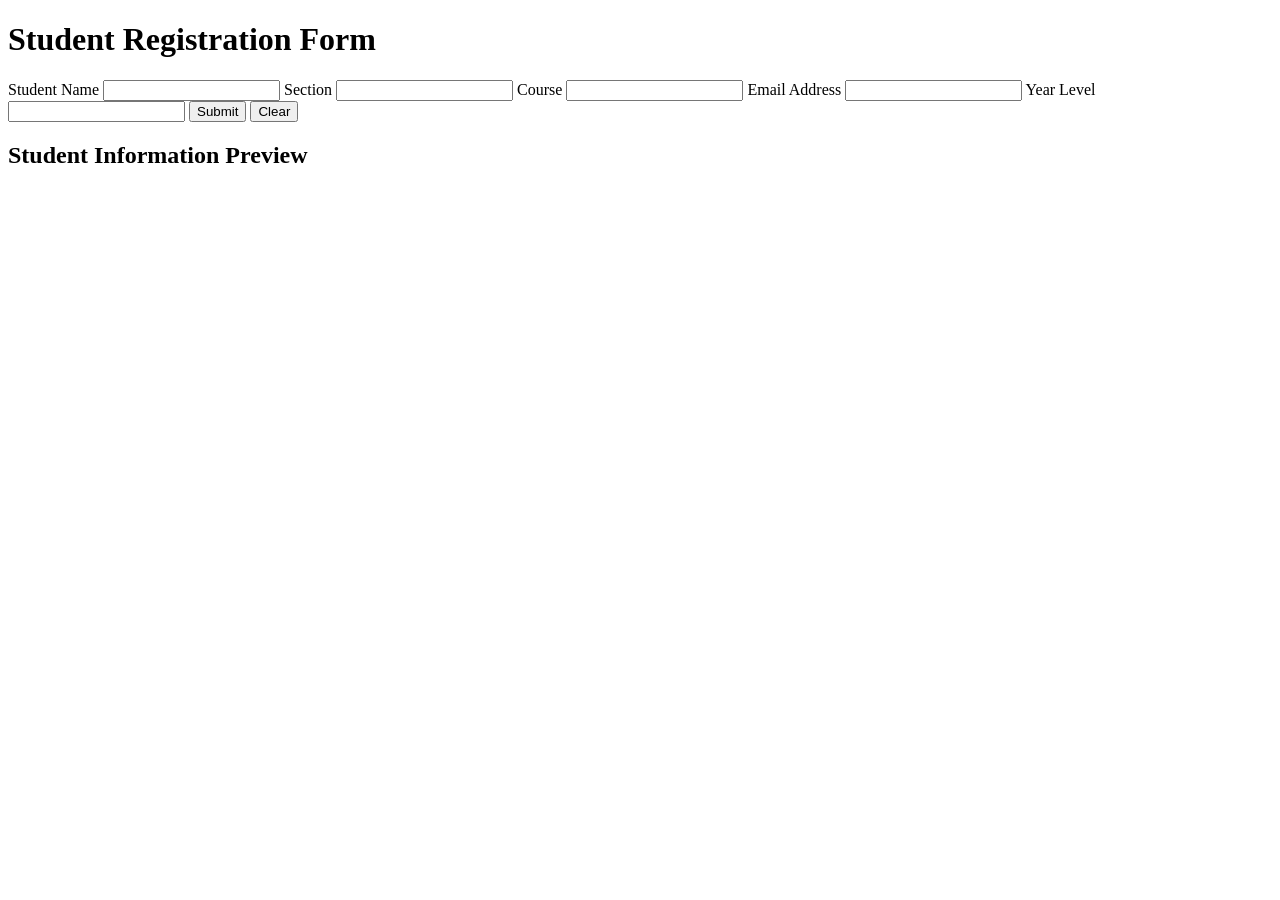
==== index.html @ 6f30658b "Rename student_registration.html to index.html" ====
<!DOCTYPE html>
<html>
<head>
<title>Student Registration</title>
</head>

<body>

<h1>Student Registration Form</h1>

<form>

<label>Student Name</label>
<input type="text" id="name">

<label>Section</label>
<input type="text" id="section">

<label>Course</label>
<input type="text" id="course">

<label>Email Address</label>
<input type="email" id="email">

<label>Year Level</label>
<input type="number" id="year">

<button type="submit">Submit</button>
<button type="button">Clear</button>

</form>

<div class="preview">
<h2>Student Information Preview</h2>
</div>

</body>
</html>
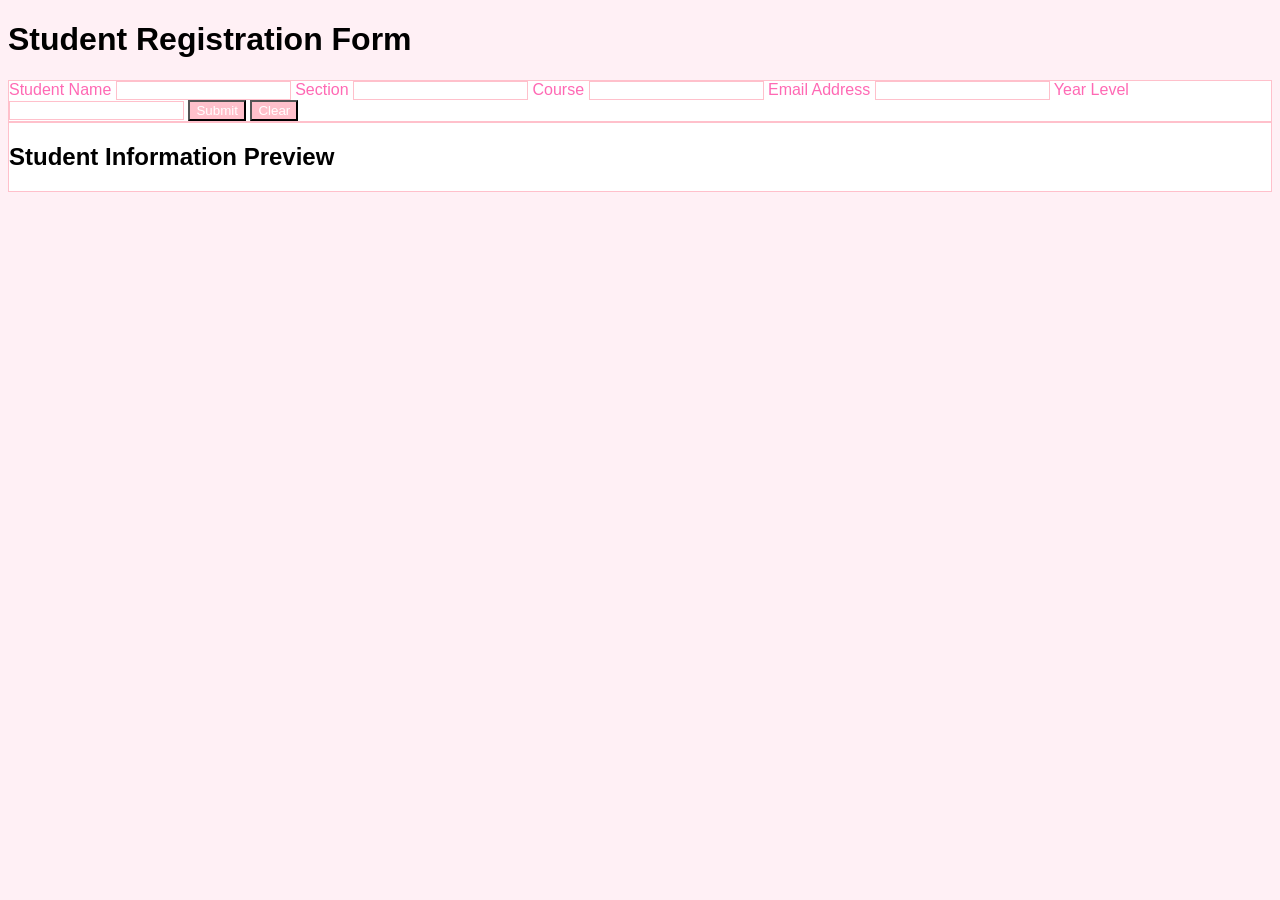
==== commit 97868c5e: "Refactor HTML form with labels and IDs" ====
--- a/index.html
+++ b/index.html
@@ -1,38 +1,44 @@
 <!DOCTYPE html>
 <html>
 <head>
-<title>Student Registration</title>
+    <title>Student Registration</title>
+
+    <!-- External CSS -->
+    <link rel="stylesheet" href="style.css">
 </head>
 
 <body>
 
 <h1>Student Registration Form</h1>
 
-<form>
+<form id="form">
 
-<label>Student Name</label>
-<input type="text" id="name">
+    <label for="name">Student Name</label>
+    <input type="text" id="name">
 
-<label>Section</label>
-<input type="text" id="section">
+    <label for="section">Section</label>
+    <input type="text" id="section">
 
-<label>Course</label>
-<input type="text" id="course">
+    <label for="course">Course</label>
+    <input type="text" id="course">
 
-<label>Email Address</label>
-<input type="email" id="email">
+    <label for="email">Email Address</label>
+    <input type="email" id="email">
 
-<label>Year Level</label>
-<input type="number" id="year">
+    <label for="year">Year Level</label>
+    <input type="number" id="year">
 
-<button type="submit">Submit</button>
-<button type="button">Clear</button>
+    <button type="submit">Submit</button>
+    <button type="button" id="clearBtn">Clear</button>
 
 </form>
 
-<div class="preview">
-<h2>Student Information Preview</h2>
+<div id="preview" class="preview">
+    <h2>Student Information Preview</h2>
 </div>
+
+<!-- JavaScript -->
+<script src="script.js"></script>
 
 </body>
 </html>
--- a/style.css
+++ b/style.css
@@ -0,0 +1,31 @@
+body {
+    background-color: lavenderblush;
+    font-family: Arial;
+}
+
+form {
+    background-color: white;
+    border: 1px solid pink;
+}
+
+label {
+    color: hotpink;
+}
+
+input {
+    border: 1px solid pink;
+}
+
+button {
+    background-color: pink;
+    color: white;
+}
+
+button:hover {
+    background-color: deeppink;
+}
+
+.preview {
+    background-color: white;
+    border: 1px solid pink;
+}
